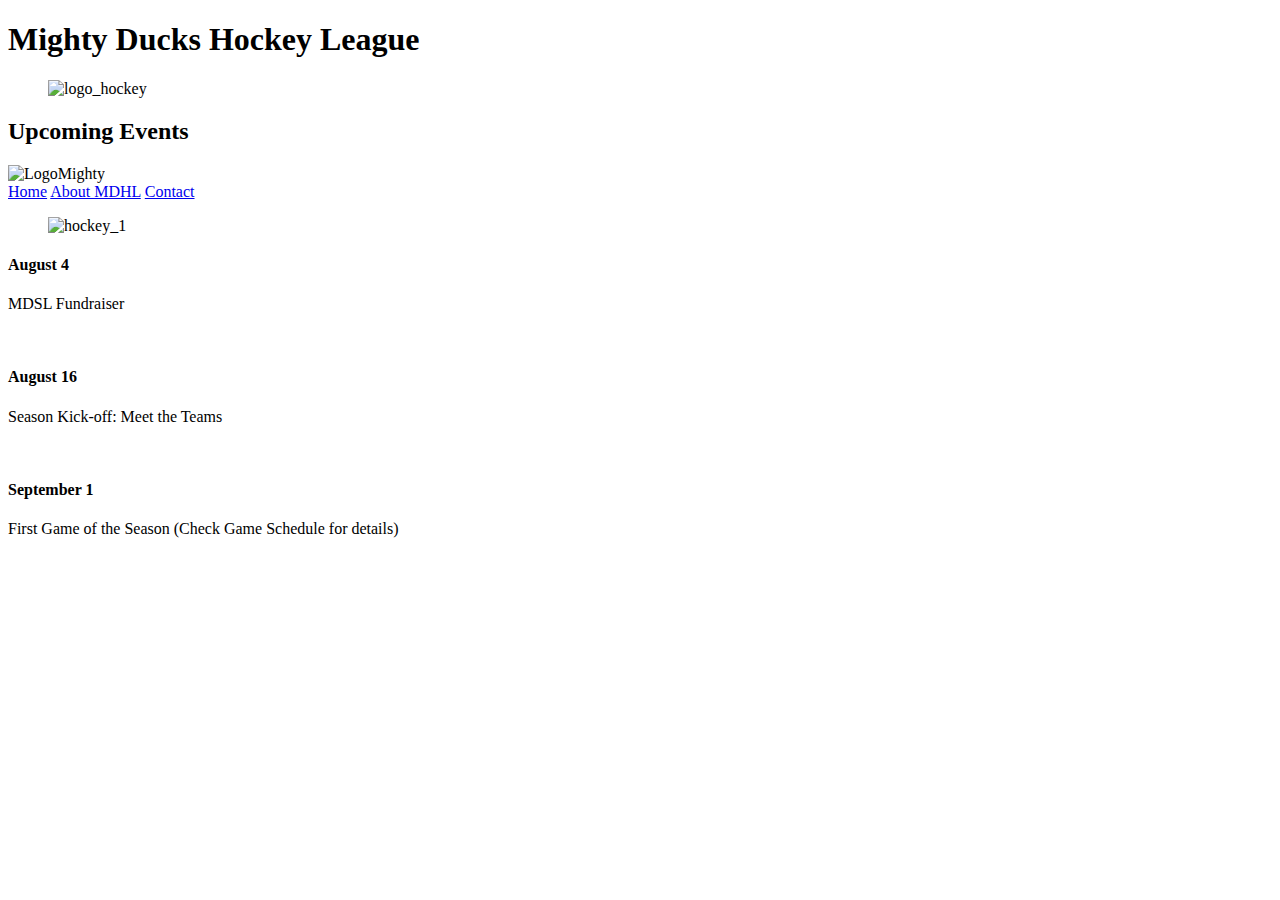
==== about.html @ 484f3a84 "reestablecida URL favicon Please enter the commit message for your changes. Lines starting" ====
<!DOCTYPE html>
<html lang="en">
<head>
    <meta charset="UTF-8">
    <meta http-equiv="X-UA-Compatible" content="IE=edge">
    <meta name="viewport" content="width=device-width, initial-scale=1.0">
    <meta name="description" content="Oficial page of the Mighty Ducks Hockey League">
    <link rel="shortcut icon" href="assets\img\logo_hockey.png" type="image/x-icon">
    <!--               <link rel="stylesheet" href="assets\styles\styles.css">  -->  
      <!--   <link rel="stylesheet" href="assets\styles\style2.css">  -->
<link rel="stylesheet" href="assets\styles\style1.css">  
    <title>Home</title> 
</head>
<body>
 
    <header>
    
        <h1> Mighty Ducks Hockey League</h1>
     <div class="banner"></div>
   
<figure><img src="assets\img\logo_hockey.png" alt="logo_hockey" id="logo"></figure>  <!--None-->



 
    <div> <h2>Upcoming Events</h2></div>

        <img id="LogoMighty" src="assets\img\logo_hockey.png" alt="LogoMighty">
    </header> 
<main>
    <nav>
       <a class="active" href="#" >Home</a>
       <a href="./about.html">About MDHL</a>
       <a href="./contact.html">Contact</a>
    </nav>
  
    <figure>  <img src="assets\img\logo_hockey.png" alt="hockey_1" id="img1"></figure> <!--None-->
    <section>      
 
                <h4>August 4</h4>
                <p>MDSL Fundraiser</p>
                <br>
     
                <h4>August 16</h4>
                <p>Season Kick-off: Meet the Teams </p>
               <br>
               
    
     
                <h4>September 1</h4>
                <p>First Game of the Season (Check Game Schedule for details)</p>
       
        </section>
    </main>
</body>
</html>
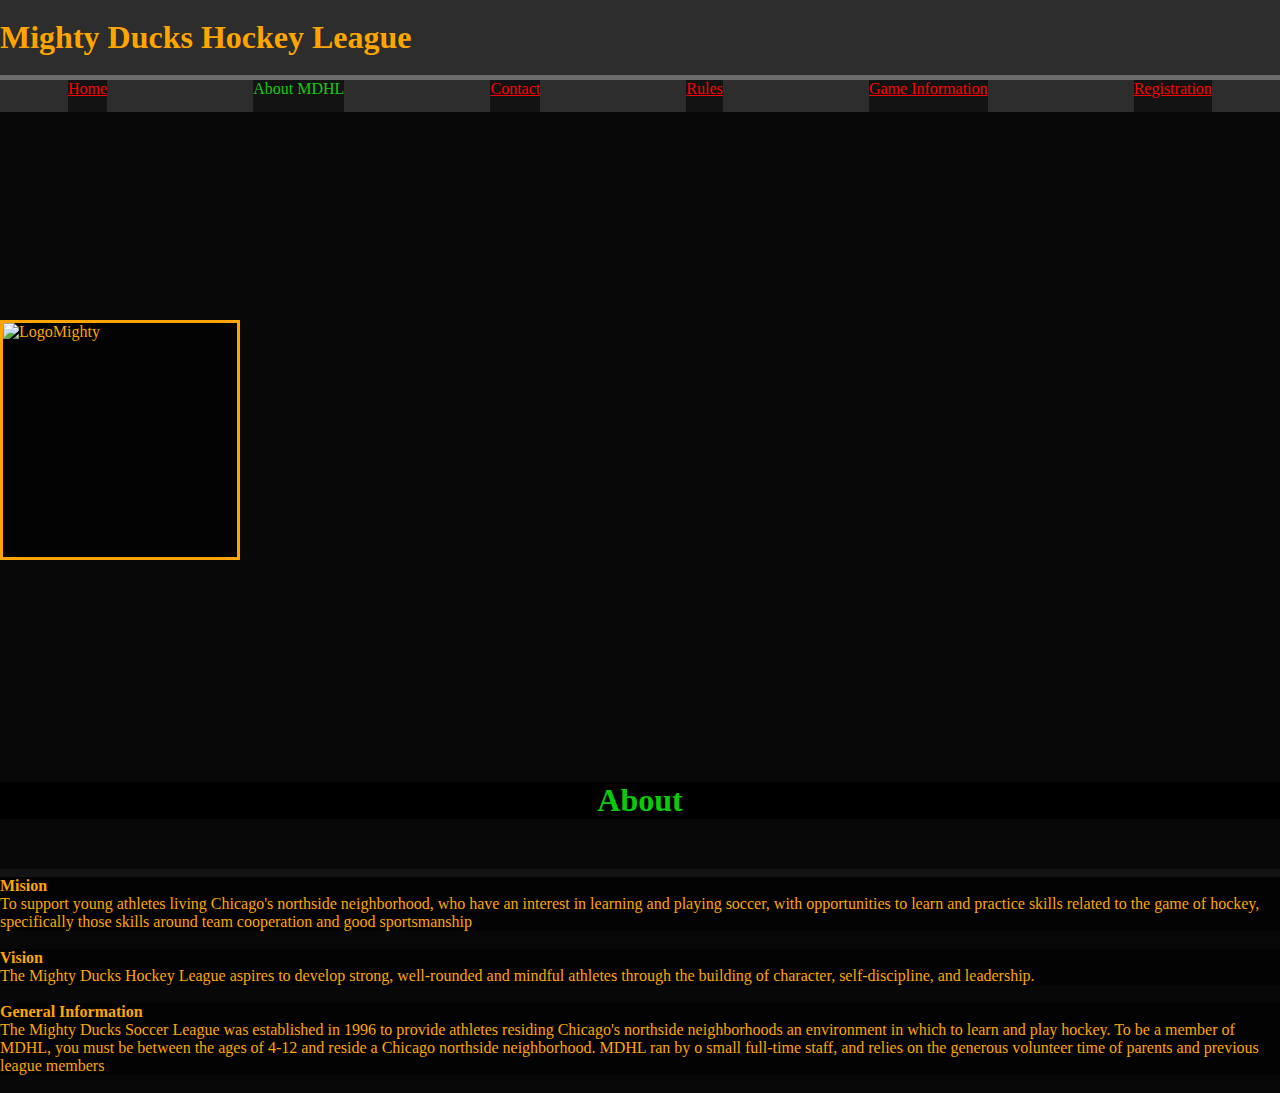
==== commit c8f00994: "empezando el deploy" ====
--- a/about.html
+++ b/about.html
@@ -1,56 +1,52 @@
 <!DOCTYPE html>
 <html lang="en">
+
 <head>
-    <meta charset="UTF-8">
-    <meta http-equiv="X-UA-Compatible" content="IE=edge">
-    <meta name="viewport" content="width=device-width, initial-scale=1.0">
-    <meta name="description" content="Oficial page of the Mighty Ducks Hockey League">
-    <link rel="shortcut icon" href="assets\img\logo_hockey.png" type="image/x-icon">
-    <!--               <link rel="stylesheet" href="assets\styles\styles.css">  -->  
-      <!--   <link rel="stylesheet" href="assets\styles\style2.css">  -->
-<link rel="stylesheet" href="assets\styles\style1.css">  
-    <title>Home</title> 
+        <meta charset="UTF-8">
+        <meta http-equiv="X-UA-Compatible" content="IE=edge">
+        <meta name="viewport" content="width=device-width, initial-scale=1.0">
+        <link rel="shortcut icon" href="assets/img/logo_hockey.png" type="image/x-icon">
+        <link rel="stylesheet" href="assets/styles/styles.css">
+        <title>About</title>
 </head>
+
 <body>
- 
-    <header>
-    
-        <h1> Mighty Ducks Hockey League</h1>
-     <div class="banner"></div>
-   
-<figure><img src="assets\img\logo_hockey.png" alt="logo_hockey" id="logo"></figure>  <!--None-->
+        <header>
+                <h1>Mighty Ducks Hockey League</h1>
+                <div class="banner"></div>
+                <div>
+                        <h2>About</h2>
+                </div>
+                <img id="LogoMighty" src="assets/img/logo_hockey.png" alt="LogoMighty">
+        </header>
+        <nav class="navbar">
+                <a href="./index.html">Home</a>
+                <a class="active" href="#">About MDHL</a>
+                <a href="./contact.html">Contact</a>
+                <a href="./rules.html">Rules</a>
+                <a href="./gameinfo.html">Game Information</a>
+                <a href="./registration.html">Registration</a>
+        </nav>
 
 
+        <main>
+                <section>
+                        <h4>Mision</h4>
+                        <p>To support young athletes living Chicago's northside neighborhood, who have an interest in
+                                learning and playing soccer, with opportunities to learn and practice skills related to
+                                the game of hockey, specifically those skills around team cooperation and good
+                                sportsmanship</p><br>
+                        <h4>Vision</h4>
+                        <p>The Mighty Ducks Hockey League aspires to develop strong, well-rounded and mindful athletes
+                                through the building of character, self-discipline, and leadership.</p><br>
+                        <h4>General Information</h4>
+                        <p>The Mighty Ducks Soccer League was established in 1996 to provide athletes residing
+                                Chicago's northside neighborhoods an environment in which to learn and play hockey. To
+                                be a member of MDHL, you must be between the ages of 4-12 and reside a Chicago northside
+                                neighborhood. MDHL ran by o small full-time staff, and relies on the generous volunteer
+                                time of parents and previous league members</p><br>
+                </section>
+        </main>
+</body>
 
- 
-    <div> <h2>Upcoming Events</h2></div>
-
-        <img id="LogoMighty" src="assets\img\logo_hockey.png" alt="LogoMighty">
-    </header> 
-<main>
-    <nav>
-       <a class="active" href="#" >Home</a>
-       <a href="./about.html">About MDHL</a>
-       <a href="./contact.html">Contact</a>
-    </nav>
-  
-    <figure>  <img src="assets\img\logo_hockey.png" alt="hockey_1" id="img1"></figure> <!--None-->
-    <section>      
- 
-                <h4>August 4</h4>
-                <p>MDSL Fundraiser</p>
-                <br>
-     
-                <h4>August 16</h4>
-                <p>Season Kick-off: Meet the Teams </p>
-               <br>
-               
-    
-     
-                <h4>September 1</h4>
-                <p>First Game of the Season (Check Game Schedule for details)</p>
-       
-        </section>
-    </main>
-</body>
-</html>
+</html>--- a/assets/styles/styles.css
+++ b/assets/styles/styles.css
@@ -0,0 +1,213 @@
+/*generales*//*----------------------------------------------------------------*/
+
+*{  font-family: "Comic Sans MS", "Comic Sans", cursive; 
+    max-width: 100%;
+    margin: 0;
+    padding: 0;
+    box-sizing: border-box;
+    color: orange;
+    background-color: rgba(0, 0, 0, 0.575);  
+}
+
+header{
+    margin-right: auto;
+    margin-left: auto;
+}
+
+header > h1{
+    width: 100%;
+    padding-top: 0.6em ;
+    padding-bottom: 0.6em;
+    color: orange;
+    position: absolute;
+    top: 0px;
+    font-size: xx-large;
+}
+.banner{
+    background-image: url("../img/hockey_2.jpg"); 
+    background-size: 100% 100%;
+    width: 100vw;
+    height: 80vh;
+    margin-top: 7em;
+    padding-top: 10em;
+    }
+header>div>h2{
+font-size: xx-large;
+display: block;
+background-color:black;
+color: rgb(10, 202, 10);
+text-align: center;
+position: relative;
+top: -50px;
+}
+
+.navbar{
+    width: 100%;
+    height: 2em;
+    display:flex;
+    justify-content: space-around;
+    gap: 20px 10px; 
+    position: absolute;
+    top: 80px ;
+   
+   }  
+   nav a{
+    color: red;
+   }
+.active{
+   text-decoration: none;
+   color: rgb(19, 201, 19);
+}
+#LogoMighty{
+    border-style: solid ;
+    width: 15em;
+    height: 15em;
+    position: absolute;  
+    top: 20em;
+    display: flex;
+    justify-content: space-around;
+
+}
+body{
+    overflow-x: hidden ;
+}
+main{
+   padding-top: 0.5em;
+}
+/*generales*//*-----------------------------------------------------------------*/
+
+/*index*//*-----------home------------------------------------------------------*/
+
+.contenedor_index{
+background-image: url("../img/design1_image2.jpg");
+background-attachment: fixed;
+background-repeat: no-repeat;
+background-position: center center;
+background-size: cover;
+padding-top: 0.3em;
+}
+
+/*index*//*-----------home------------------------------------------------------*/
+    
+/*about*//*---------------------------------------------------------------------*/
+
+
+/*about*//*---------------------------------------------------------------------*/
+
+/*contact*//*-------------------------------------------------------------------*/
+/*.contacto{
+
+}*/
+
+
+/*contact*//*-------------------------------------------------------------------*/
+
+/*rules*//*---------------------------------------------------------------------*/
+
+.container-rules{
+    background-image: url("../img/design1_image1.jpg");
+    background-position: right;
+    background-attachment: fixed;
+    background-repeat: no-repeat;
+    background-position: center center;
+    background-size: cover;
+
+}
+section>div>h3{
+text-decoration: underline;
+text-align: center;
+}
+
+/*rules*//*---------------------------------------------------------------------*/
+
+
+
+
+
+
+/*gameinfo.html *//*------------------------------*/
+    .game{
+    background-image: url("../img/design1_image2.jpg");
+    background-attachment: fixed;
+    background-repeat: no-repeat;
+    background-position: center center;
+    background-size: cover;
+    padding-top: 0.3em;
+    }
+    .textunderline{
+    text-decoration: underline;
+}
+    .addinfo{
+        background-color: blue;
+    padding-top: 0.3em;
+    width: 70%;
+    display: inline;
+    justify-content: flex-end;
+    margin-top: 400px;
+}
+    .locations{
+    width: 100vw;
+    position: absolute;
+
+}
+    .locations iframe{
+    width: 85%;
+    padding-top: 0.2em;
+    margin-left: auto;
+    margin-right: auto;
+}
+    .locations{
+    text-decoration: underline chartreuse;
+}
+    .positiongamer{
+    width: 50%;
+}   
+
+    .table{
+    background-color: blue;
+    width: 80%;
+    border-collapse: collapse;
+    border: 2px solid rgb(221, 173, 41);
+    border-style:dashed;
+
+} 
+   table th{
+    background-color: brown;
+     }
+   table tbody{
+    background-color: black;
+   }
+   #row1{
+    background-color: blue;
+   }
+
+.table2{
+    background-color: rgb(116, 15, 15);
+    width: 100%;
+    color: blue;}
+  /* gameinfo.html*//*----------------------------------------*/
+
+
+  /*registration*//*-------------------------------------------*/
+  .registrationforms{
+    margin: 1em;
+    padding: 1em;
+    width: 95vw;
+background-image: url("../img/logo_hockey.png");
+background-attachment: fixed;
+background-repeat: no-repeat;
+background-position: center center;
+background-size: cover;
+} 
+.closest{
+  display: inline-block;
+  width: 95vw;
+}
+
+.uniforme{
+display: inline-block;
+justify-content:space-around;
+width: 95vw;
+}
+
+  /*registration*//*-------------------------------------------*/